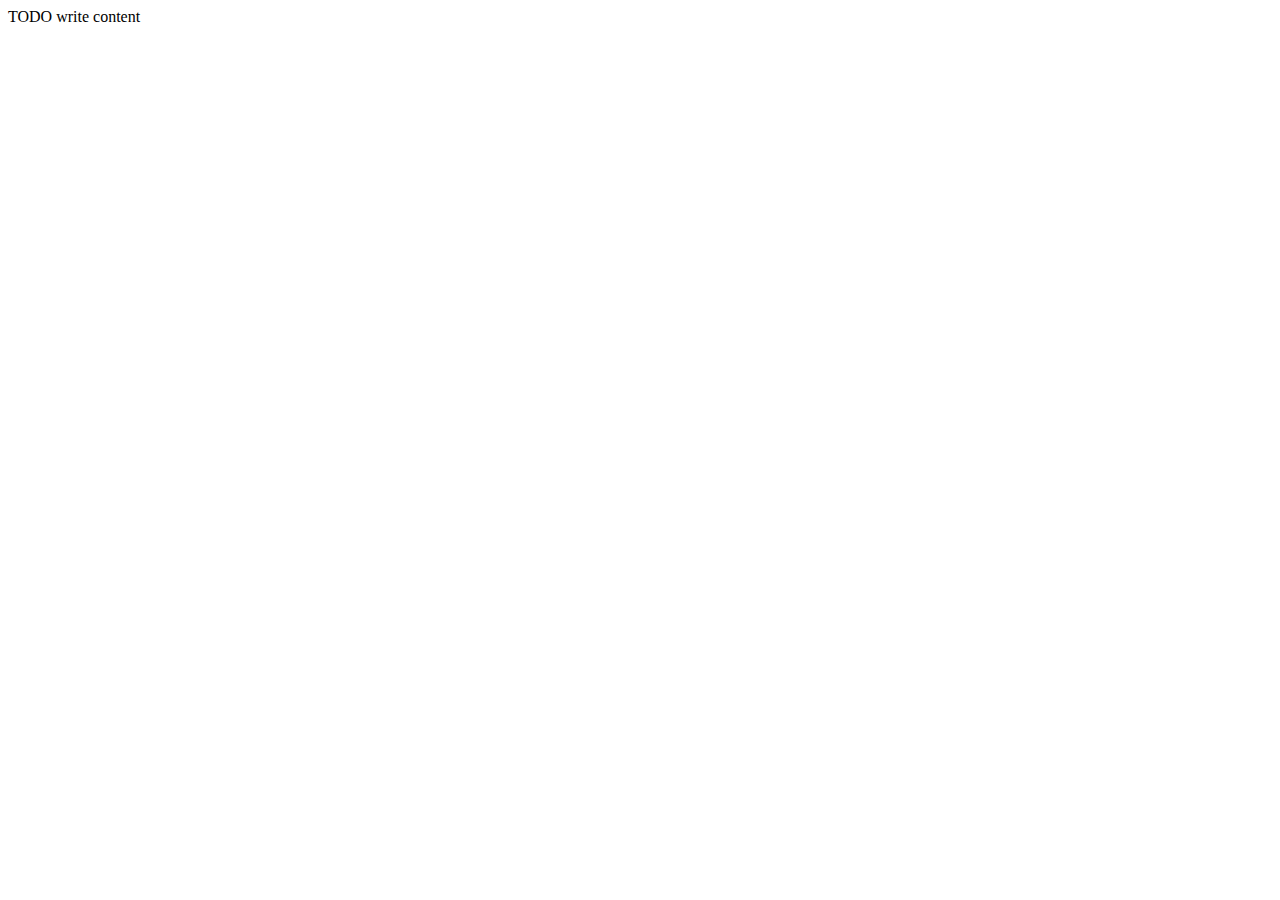
==== public_html/index.html @ 3aea1c93 "- Initial commit." ====
<!DOCTYPE html>
<!--
To change this license header, choose License Headers in Project Properties.
To change this template file, choose Tools | Templates
and open the template in the editor.
-->
<html>
    <head>
        <title>TODO supply a title</title>
        <meta charset="UTF-8">
        <meta name="viewport" content="width=device-width, initial-scale=1.0">
    </head>
    <body>
        <div>TODO write content</div>
    </body>
</html>
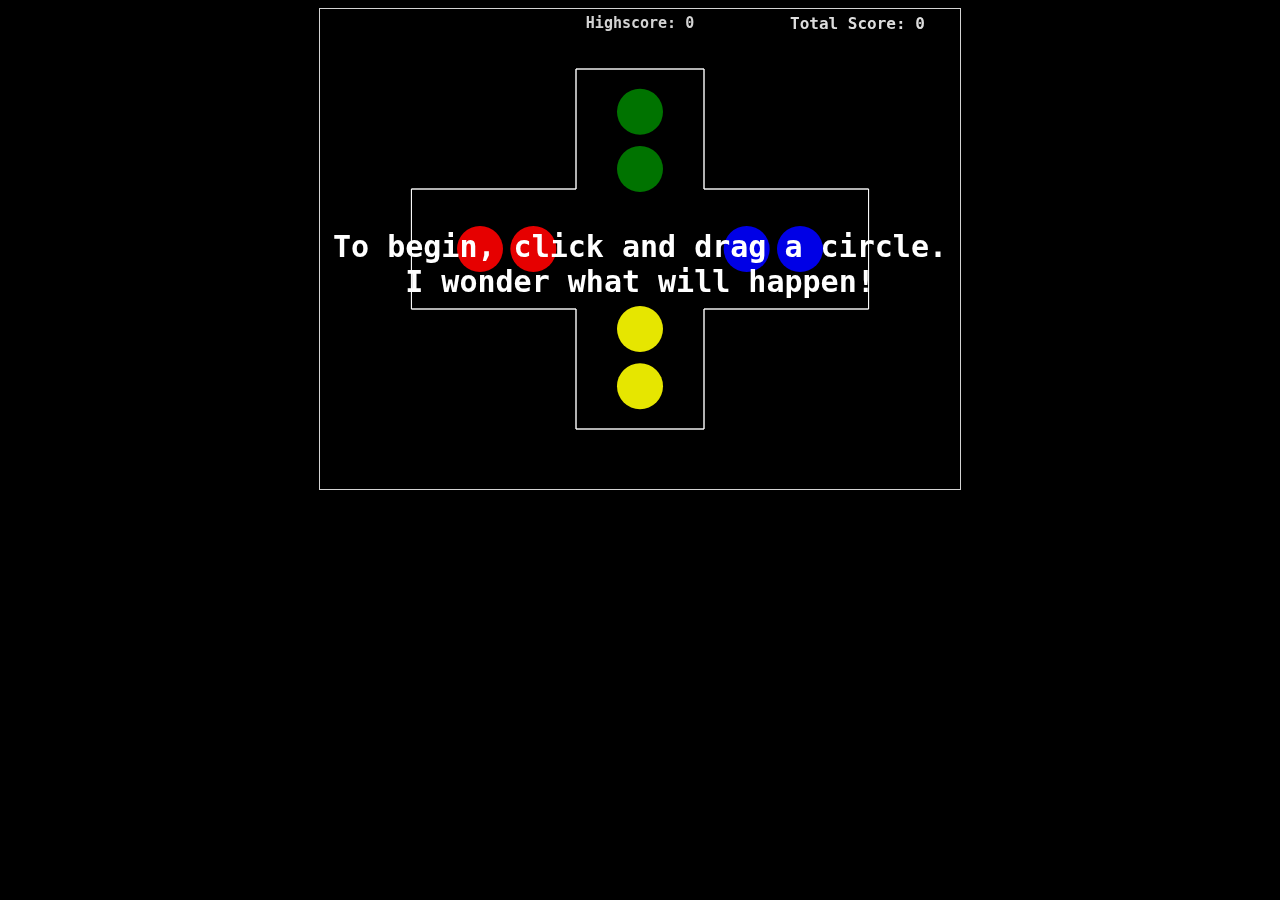
==== commit bdecfca6: "- Major refactor of all of the code! - No content has changed since the last commit, but this makes " ====
--- a/public_html/index.html
+++ b/public_html/index.html
@@ -1,16 +1,28 @@
 <!DOCTYPE html>
-<!--
-To change this license header, choose License Headers in Project Properties.
-To change this template file, choose Tools | Templates
-and open the template in the editor.
--->
-<html>
+<html lang="en">
     <head>
-        <title>TODO supply a title</title>
-        <meta charset="UTF-8">
-        <meta name="viewport" content="width=device-width, initial-scale=1.0">
+        <meta charset="utf-8" />
+        <title>Jewel Galaxy</title>
+        <link rel="stylesheet" type="text/css" href="css/style.css" />
+        <script src="js/Utilities.js"></script>
+        <script src="js/Constants.js"></script>
+        <script src="js/Levels.js"></script>
+        <script src="js/AudioManager.js"></script>
+        <script src="js/GameEngine.js"></script>
+        <script src="js/Loader.js"></script>
     </head>
     <body>
-        <div>TODO write content</div>
+        <div id="container">
+            <div id="center">
+                <canvas width="640" height="480">
+
+                </canvas>
+            </div>
+        </div>
+        <section id="audioControls">
+            <audio id="bgAudio" src="media/background.mp3" controls loop></audio>
+            <audio id="effectAudio" controls></audio>
+            <audio id="targetAudio" controls></audio>
+        </section>
     </body>
 </html>
--- a/public_html/css/style.css
+++ b/public_html/css/style.css
@@ -0,0 +1,27 @@
+/*
+To change this license header, choose License Headers in Project Properties.
+To change this template file, choose Tools | Templates
+and open the template in the editor.
+*/
+/* 
+    Created on : Feb 13, 2015, 3:42:53 PM
+    Author     : ry60003333
+*/
+body {
+    background-color: black;
+}
+canvas {
+    border:1px solid lightgray;
+}
+
+#container {
+    width: 100%;
+}
+
+#center {
+    display: table; margin: 0 auto;
+}
+
+#audioControls {
+    display: none;
+}
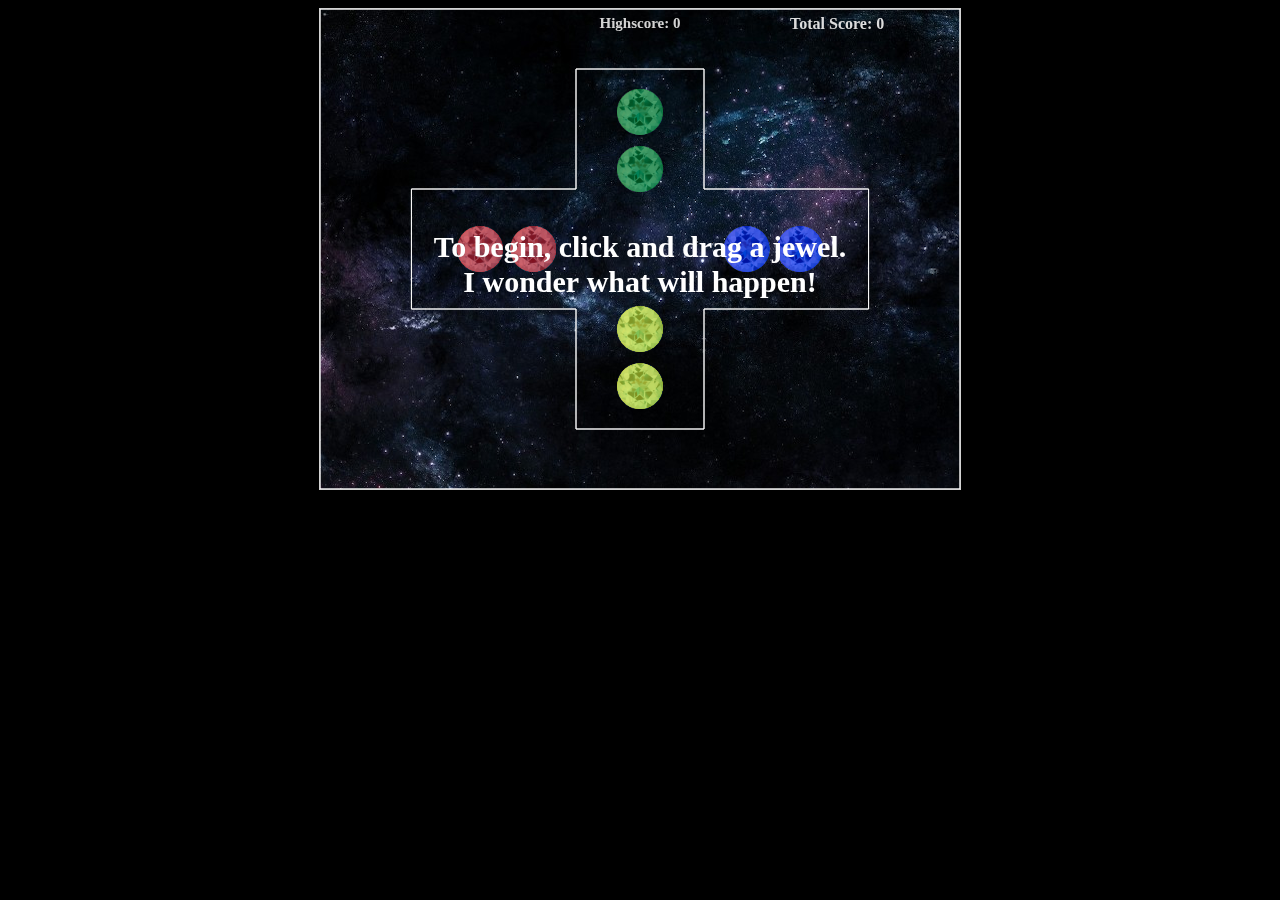
==== commit 87f6bed2: "- Added a space background image for the game. - Added artwork for the Jewels to replace the plain c" ====
--- a/public_html/index.html
+++ b/public_html/index.html
@@ -8,6 +8,9 @@
         <script src="js/Constants.js"></script>
         <script src="js/Levels.js"></script>
         <script src="js/AudioManager.js"></script>
+        <script src="js/AssetLoader.js"></script>
+        <script src="js/ArrowDrawer.js"></script>
+        <script src="js/Collisions.js"></script>
         <script src="js/GameEngine.js"></script>
         <script src="js/Loader.js"></script>
     </head>
@@ -20,7 +23,7 @@
             </div>
         </div>
         <section id="audioControls">
-            <audio id="bgAudio" src="media/background.mp3" controls loop></audio>
+            <audio id="bgAudio" src="media/dst_angryrobot_iii.mp3" controls loop></audio>
             <audio id="effectAudio" controls></audio>
             <audio id="targetAudio" controls></audio>
         </section>
--- a/public_html/css/style.css
+++ b/public_html/css/style.css
@@ -24,4 +24,4 @@
 
 #audioControls {
     display: none;
-}
+}